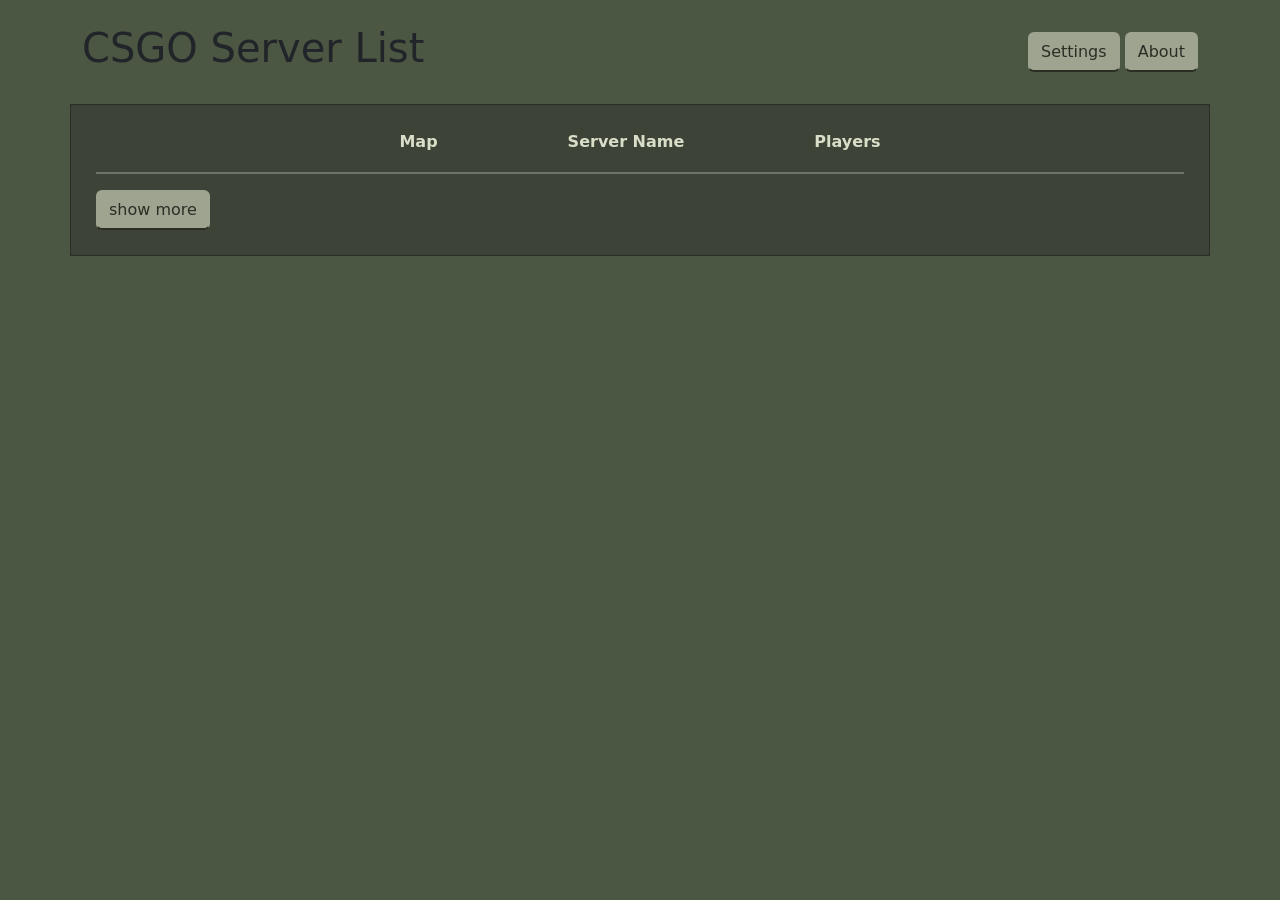
==== resources/index.html @ 1924c1bb "First commit" ====
<!doctype html>
<html lang="en">
  
  <link
  href="https://cdn.jsdelivr.net/npm/bootstrap@5.3.2/dist/css/bootstrap.min.css"
  rel="stylesheet"
  integrity="sha384-T3c6CoIi6uLrA9TneNEoa7RxnatzjcDSCmG1MXxSR1GAsXEV/Dwwykc2MPK8M2HN"
  crossorigin="anonymous"
  />
  <link rel="stylesheet" href="styles.css">
  
  <body>
    <div class="container d-flex justify-content-between py-4 align-items-center">
      <h1 class="text-center">CSGO Server List</h1>
      <div>
      <a href="settings.html" class="btn btnConnect">Settings</a>
      <a href="about.html" class="btn btnConnect">About</a>
      </div>
    </div>
    <div class="serverList container lightBorder darkBorder d-flex flex-column gap-3 p-4" id="serverList">
      <table>
        <thead>
          <tr class="tableHeader d-flex justify-content-center table-head ">
            <th>Map</th>
            <th>Server Name</th> 
            <th>Players</th>
          </tr>
          <tbody>
            <td>
              <hr>
                
              <div class="servers col d-flex flex-column gap-3" id="servers">
                
              
              </div>
              </div>
            <button class="btn btnConnect" id="loadMoreBtn" onclick="renderNextBatch()">show more</button>
            </tr>
          </tbody>
          </table>
          <div class="errorMsg alert d-none" id="alerts"></div>
        </div>
        
        
        
        <script src="neutralino.js"></script>
        <script src="js/main.js"></script>
      </body>
      <script
      src="https://cdn.jsdelivr.net/npm/@popperjs/core@2.11.8/dist/umd/popper.min.js"
      integrity="sha384-I7E8VVD/ismYTF4hNIPjVp/Zjvgyol6VFvRkX/vR+Vc4jQkC+hVqc2pM8ODewa9r"
      crossorigin="anonymous"
      ></script>
      
      <script
      src="https://cdn.jsdelivr.net/npm/bootstrap@5.3.2/dist/js/bootstrap.min.js"
      integrity="sha384-BBtl+eGJRgqQAUMxJ7pMwbEyER4l1g+O15P+16Ep7Q9Q+zqX6gSbd85u4mG4QzX+"
      crossorigin="anonymous"
      ></script>
      </html>
---- resources/styles.css ----
body {
    background-color: #4B5643;
}

.serverList {
    background-color: #3D4437;
    color: #D8DEC7;
    
}
.lightBorder {
    border: 1px solid #9EA48F;
}
.darkBorder {
    border: 1px solid #2A2F26;
}
hr {
    border: 1px solid #ffffff;
}
.btnConnect {
    background-color: #9EA48F;
    color: #2A2F26;
    border-bottom: 2px solid #2A2F26;
    border-top: 2px solid #9EA48F;
}
.btnConnect:hover {
    background-color: #67745C;
    color: #D8DEC7;
    border-bottom: 2px solid #2A2F26;
    border-top: 2px solid #67745C;
}
.table-head{
    gap: 8rem;
}
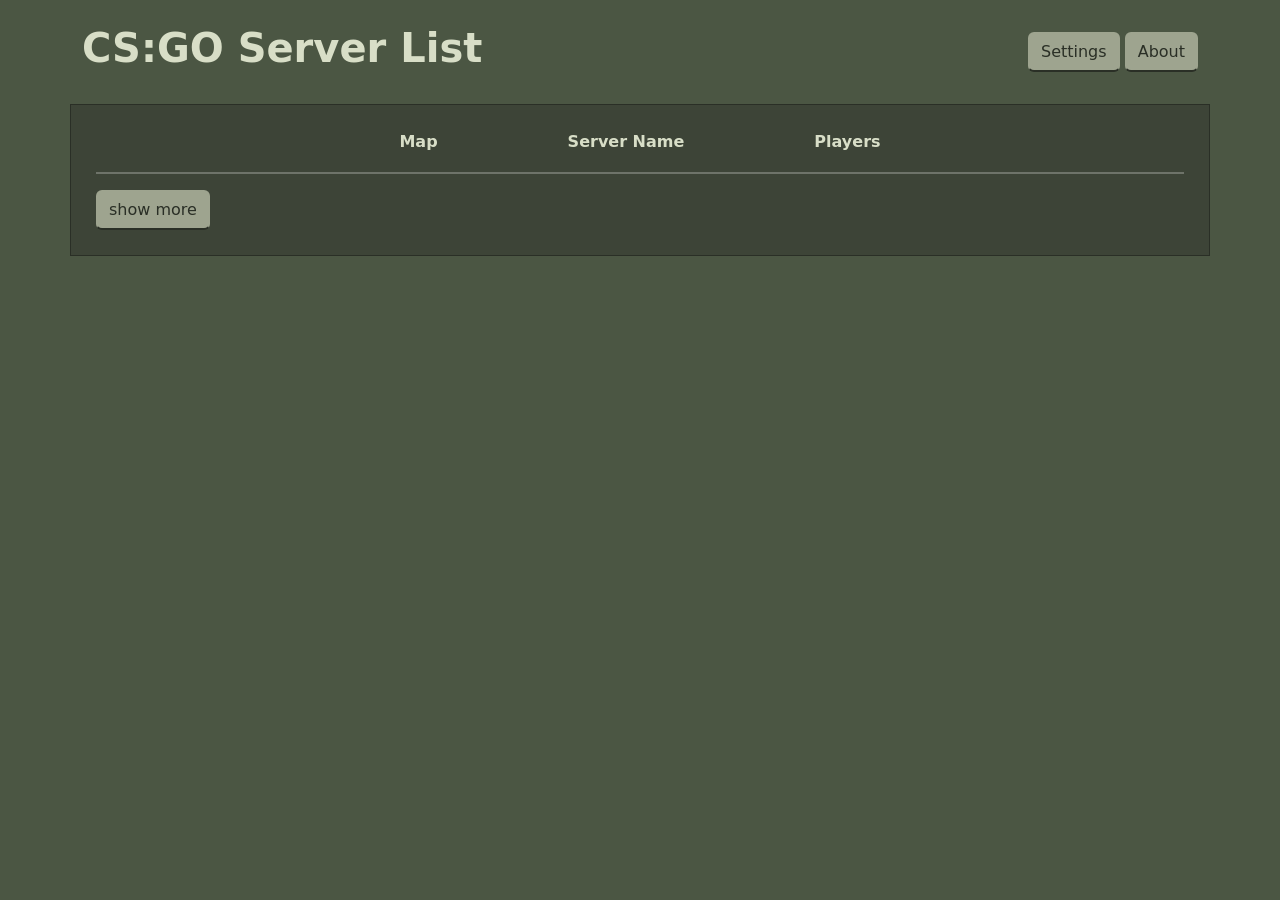
==== commit 288c58aa: "ping display system" ====
--- a/resources/index.html
+++ b/resources/index.html
@@ -11,7 +11,7 @@
   
   <body>
     <div class="container d-flex justify-content-between py-4 align-items-center">
-      <h1 class="text-center">CSGO Server List</h1>
+      <h1 class="text-center title">CS:GO Server List</h1>
       <div>
       <a href="settings.html" class="btn btnConnect">Settings</a>
       <a href="about.html" class="btn btnConnect">About</a>
@@ -30,8 +30,8 @@
               <hr>
                 
               <div class="servers col d-flex flex-column gap-3" id="servers">
-                
-              
+                <div class="container text-center">
+                  
               </div>
               </div>
             <button class="btn btnConnect" id="loadMoreBtn" onclick="renderNextBatch()">show more</button>
--- a/resources/styles.css
+++ b/resources/styles.css
@@ -30,4 +30,8 @@
 }
 .table-head{
     gap: 8rem;
+}
+.title {
+    font-weight: bold;
+    color: #D8DEC7;
 }
